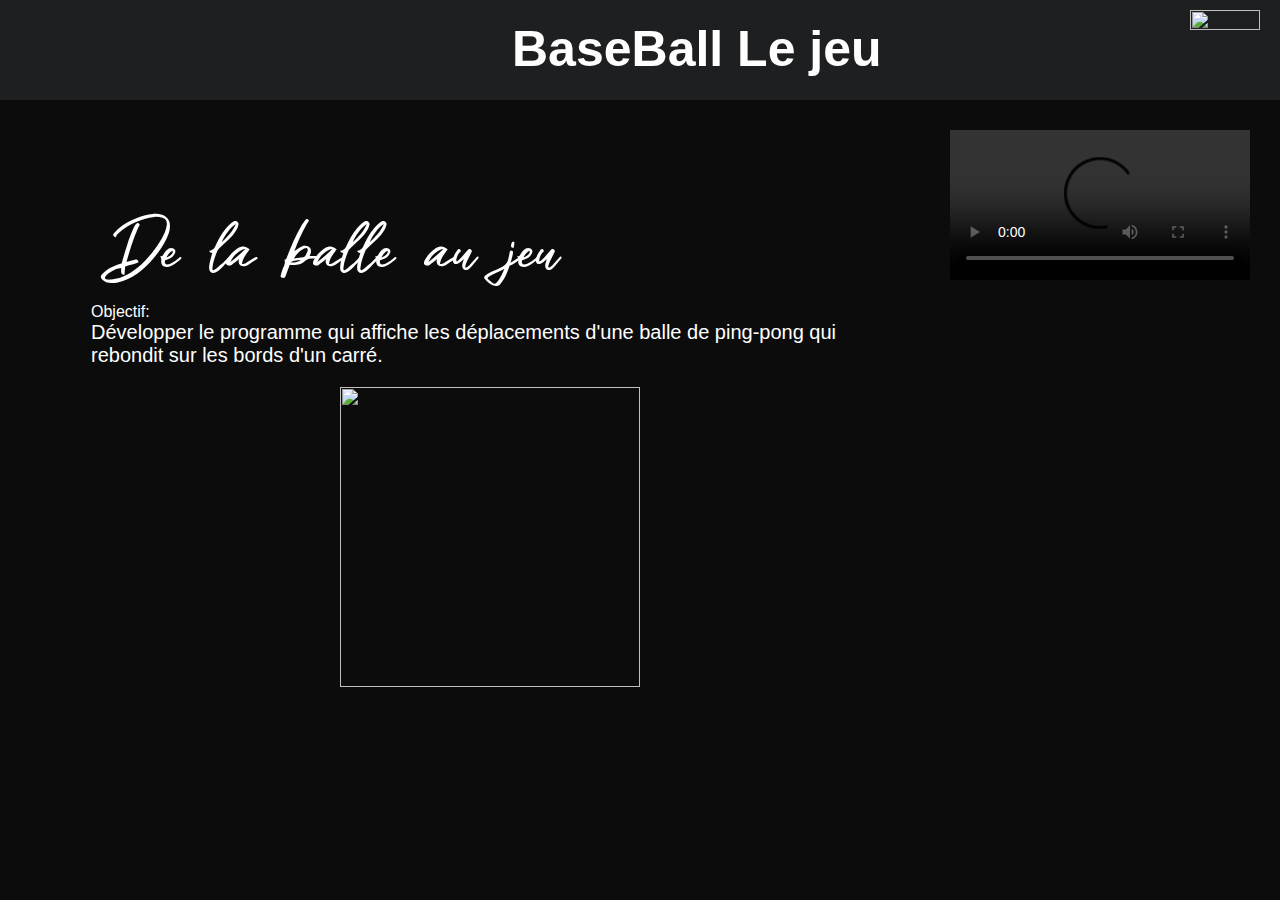
==== portfolio/Baseball.html @ c0d18d75 "V1.0" ====
<!doctype html>
<html lang="fr">
<head>
  <meta charset="utf-8">
  <title>Maxime Dervaux</title>
  <link rel="stylesheet" href="projet.css">
</head>
<body>
</body>
<div class="banner" >
    <h1 class="banner-h"> BaseBall Le jeu </h1>
    <div class="language"><img src="images/c.png"></img></div>
</div>

 <div class="content">

   <div class="leflex">
      <section>
        <h2> De la balle au jeu </h2>
        <p>Objectif: <br>
          <ul>
            <li>Développer le programme qui affiche les déplacements d'une balle de ping-pong qui rebondit sur les bords d'un carré.</li>
          </ul>
        </p>
      </section>
        <img class="pong" src="images/projet/pongv1.jpg">

  </div>
  <video controls  loop>
     <source src="videos/Baseball.mp4" type="video/mp4"></source>
  </video>
</div>
</html>
---- portfolio/projet.css ----
@font-face {
  font-family: "Maytra";
  src: url("fonts/Maytra.otf") format("OpenType"),
  url("fonts/Maytra.ttf")  format("TrueType");
}

@font-face {
  font-family: 'Bright';
  src: url("fonts/Bright.otf")  format("OpenType");
}

@font-face {
  font-family: 'Vogue';
  src: url("fonts/Vogue.ttf")  format("TrueType");
}

@import url('https://fonts.googleapis.com/css2?family=Roboto&display=swap');
/**GENERAL SETTINGS **/
* {
    margin: 0;
    padding: 0;
    text-decoration: none;
    list-style-type:none;

}

body{
  background-color: #0c0c0c; /**#0c0c0c    #1D1F20**/;
  color: #ffffff;
  font-family: 'Roboto', sans-serif;
  width: 100%;
  height: 100vh;

}

html{  scroll-behavior: smooth;
      }


.banner{
  width: 100%;
  height: 100px;
  background-color: #1D1F20;
}

.banner-h{
position: absolute;
 top:20px;
 left: 40%;


color: white;


}

h1{
  font-weight:normal;
  font-family: 'Roboto', sans-serif;
  font-weight: bold;
  font-size:50px;


}

h2{

  font-weight:normal;
  font-family: 'Maytra';
  font-size:80px;
  padding: 10px;
}

.leflex{
  margin: 20px;
  padding: 50px 0px;
  display: flex;
  margin-right: 5%;
  margin-left: 5%;
  flex-direction: column;
  align-items: center;
  /**background-color: #1D1F20;**/


}
.content{
  margin: 10px;
  padding: 20px;

  height: auto;
  z-index:3;
  display: flex;

}


.language{position: absolute;
          right: 20px;
          top:10px;
          width: 70px;
          height:auto;
          }

.language img{
  width: 100%;
  height: 100%;
}

.pong{
  position: relative;
  margin: 20px;
  width: 300px;
  height: 300px;
}

video{
  height: 85%;
}
li{
  font-size: 20px;
}
/** ScrollBar **/
/* Track */
::-webkit-scrollbar {
  width:10px;
  border-radius: 2em;

}


::-webkit-scrollbar-track {
  margin-left: : 20px;

}

::-webkit-scrollbar-thumb {
  background: white;
  border-radius: 20px;
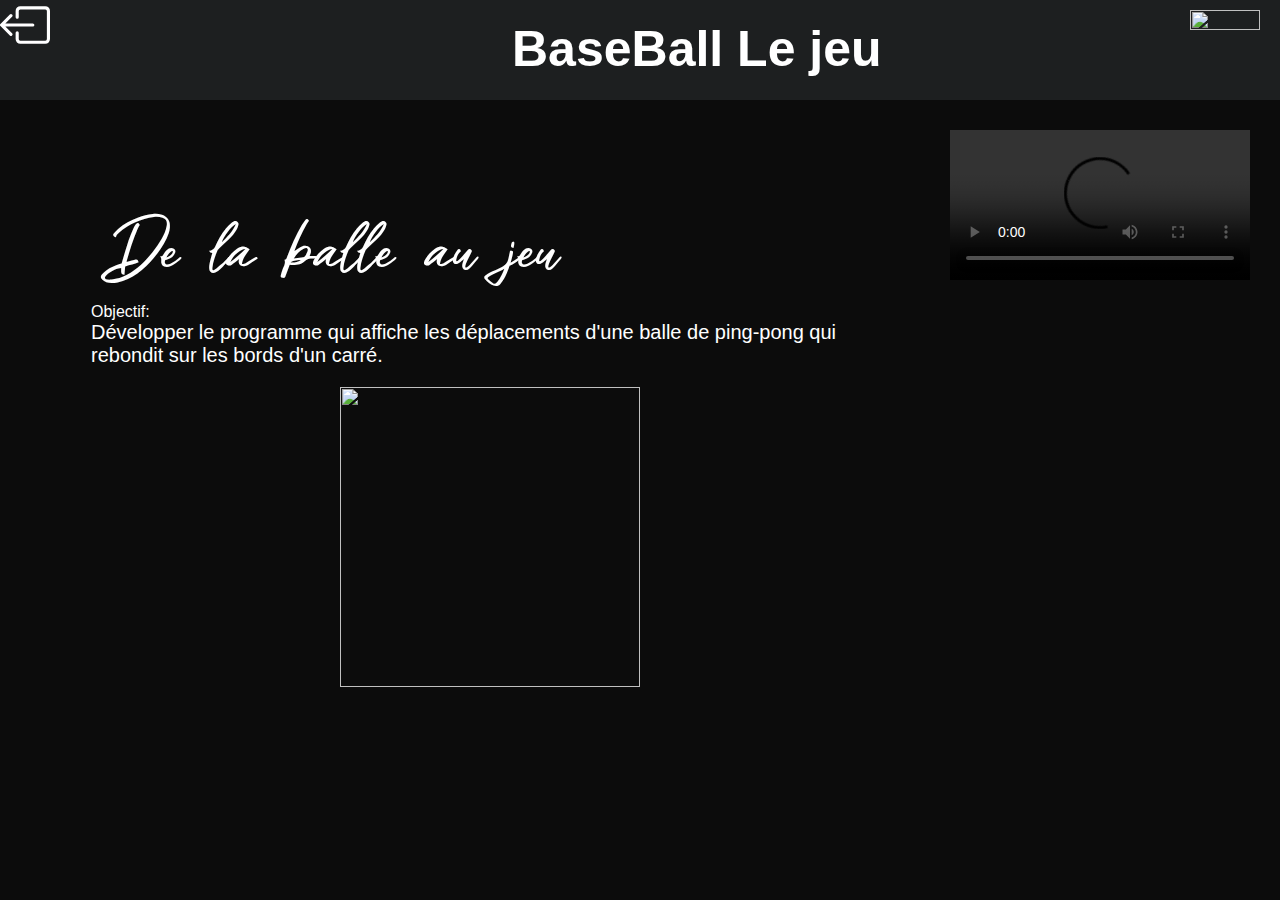
==== commit 81803c48: "Add files via upload" ====
--- a/portfolio/Baseball.html
+++ b/portfolio/Baseball.html
@@ -1,4 +1,4 @@
-<!doctype html>
+﻿<!doctype html>
 <html lang="fr">
 <head>
   <meta charset="utf-8">
@@ -6,28 +6,38 @@
   <link rel="stylesheet" href="projet.css">
 </head>
 <body>
+
+    <div class="banner">
+        
+        <a href="index.html#secondpart">
+            <svg xmlns="http://www.w3.org/2000/svg" width="50" height="50" fill="currentColor" class="bi bi-box-arrow-left" viewBox="0 0 16 16">
+                <path fill-rule="evenodd" d="M6 12.5a.5.5 0 0 0 .5.5h8a.5.5 0 0 0 .5-.5v-9a.5.5 0 0 0-.5-.5h-8a.5.5 0 0 0-.5.5v2a.5.5 0 0 1-1 0v-2A1.5 1.5 0 0 1 6.5 2h8A1.5 1.5 0 0 1 16 3.5v9a1.5 1.5 0 0 1-1.5 1.5h-8A1.5 1.5 0 0 1 5 12.5v-2a.5.5 0 0 1 1 0v2z" />
+                <path fill-rule="evenodd" d="M.146 8.354a.5.5 0 0 1 0-.708l3-3a.5.5 0 1 1 .708.708L1.707 7.5H10.5a.5.5 0 0 1 0 1H1.707l2.147 2.146a.5.5 0 0 1-.708.708l-3-3z" />
+            </svg>
+        </a>
+
+        <h1 class="banner-h"> BaseBall Le jeu </h1>
+        <div class="language"><img src="images/c.png"></div>
+    </div>
+
+    <div class="content">
+
+        <div class="leflex">
+            <section>
+                <h2> De la balle au jeu </h2>
+                <p>
+                    Objectif: <br>
+                    <ul>
+                        <li>Développer le programme qui affiche les déplacements d'une balle de ping-pong qui rebondit sur les bords d'un carré.</li>
+                    </ul>
+                </p>
+            </section>
+            <img class="pong" src="images/projet/pongv1.jpg">
+
+        </div>
+        <video controls loop>
+            <source src="videos/Baseball.mp4" type="video/mp4">
+        </video>
+    </div>
 </body>
-<div class="banner" >
-    <h1 class="banner-h"> BaseBall Le jeu </h1>
-    <div class="language"><img src="images/c.png"></img></div>
-</div>
-
- <div class="content">
-
-   <div class="leflex">
-      <section>
-        <h2> De la balle au jeu </h2>
-        <p>Objectif: <br>
-          <ul>
-            <li>Développer le programme qui affiche les déplacements d'une balle de ping-pong qui rebondit sur les bords d'un carré.</li>
-          </ul>
-        </p>
-      </section>
-        <img class="pong" src="images/projet/pongv1.jpg">
-
-  </div>
-  <video controls  loop>
-     <source src="videos/Baseball.mp4" type="video/mp4"></source>
-  </video>
-</div>
 </html>
--- a/portfolio/projet.css
+++ b/portfolio/projet.css
@@ -21,8 +21,8 @@
     margin: 0;
     padding: 0;
     text-decoration: none;
-    list-style-type:none;
-
+    list-style-type: none;
+  
 }
 
 body{
@@ -54,6 +54,12 @@
 
 
 }
+
+a {
+    text-decoration: none;
+    color:white;
+}
+
 
 h1{
   font-weight:normal;
